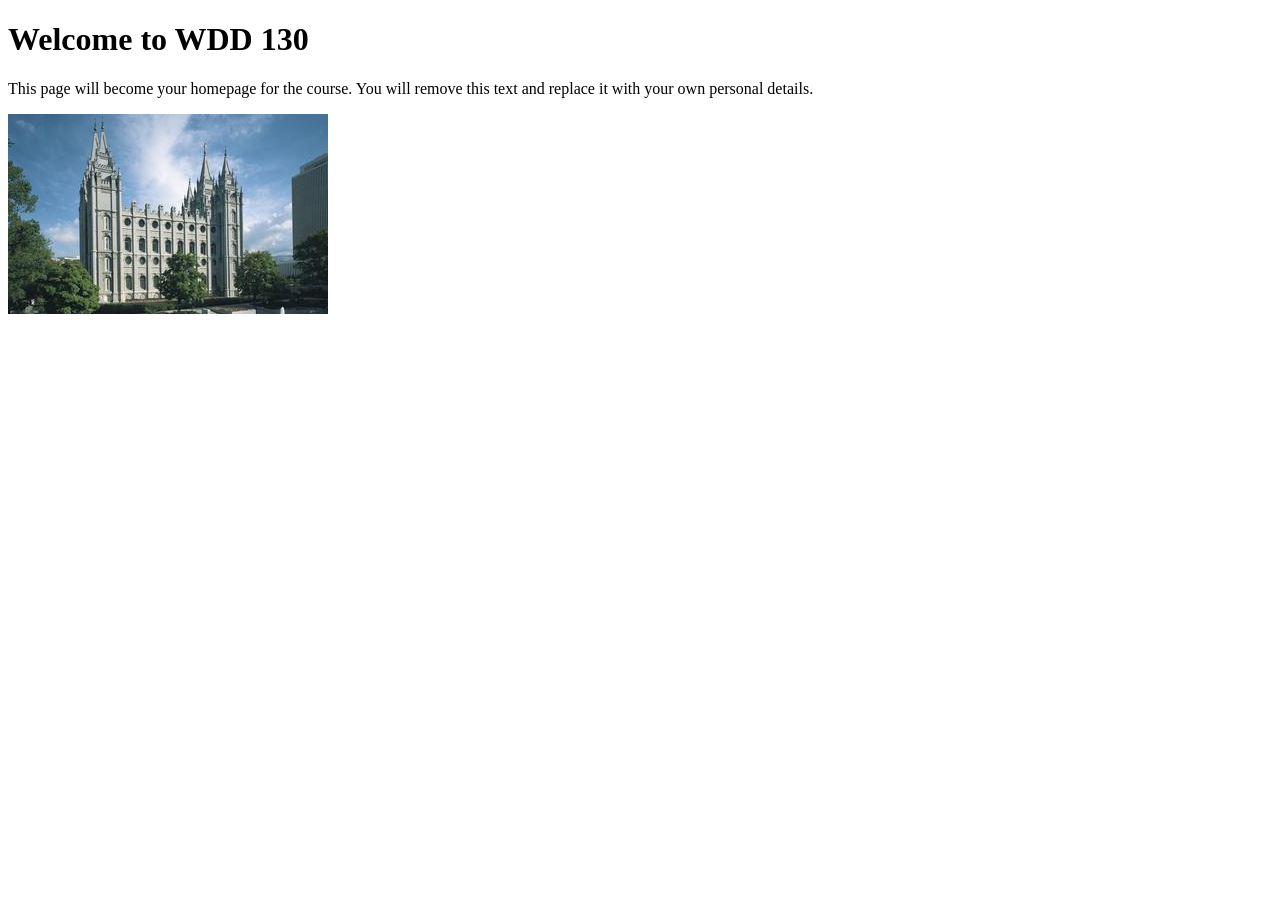
==== index.html @ 7244b6a6 "Initial commit" ====
<!DOCTYPE html>
<html lang="en">

<head>
    <meta charset="UTF-8">
    <meta name="viewport" content="width=device-width, initial-scale=1.0">
    <title>WDD 130 | Personal Homepage</title>
</head>

<body>
    <h1>Welcome to WDD 130</h1>
    <p>This page will become your homepage for the course. You will remove this text and replace it with your own personal details.</p>

    <img src="images/salt-lake-temple.jpg" alt="The Salt Lake Temple.">
</body>

</html>
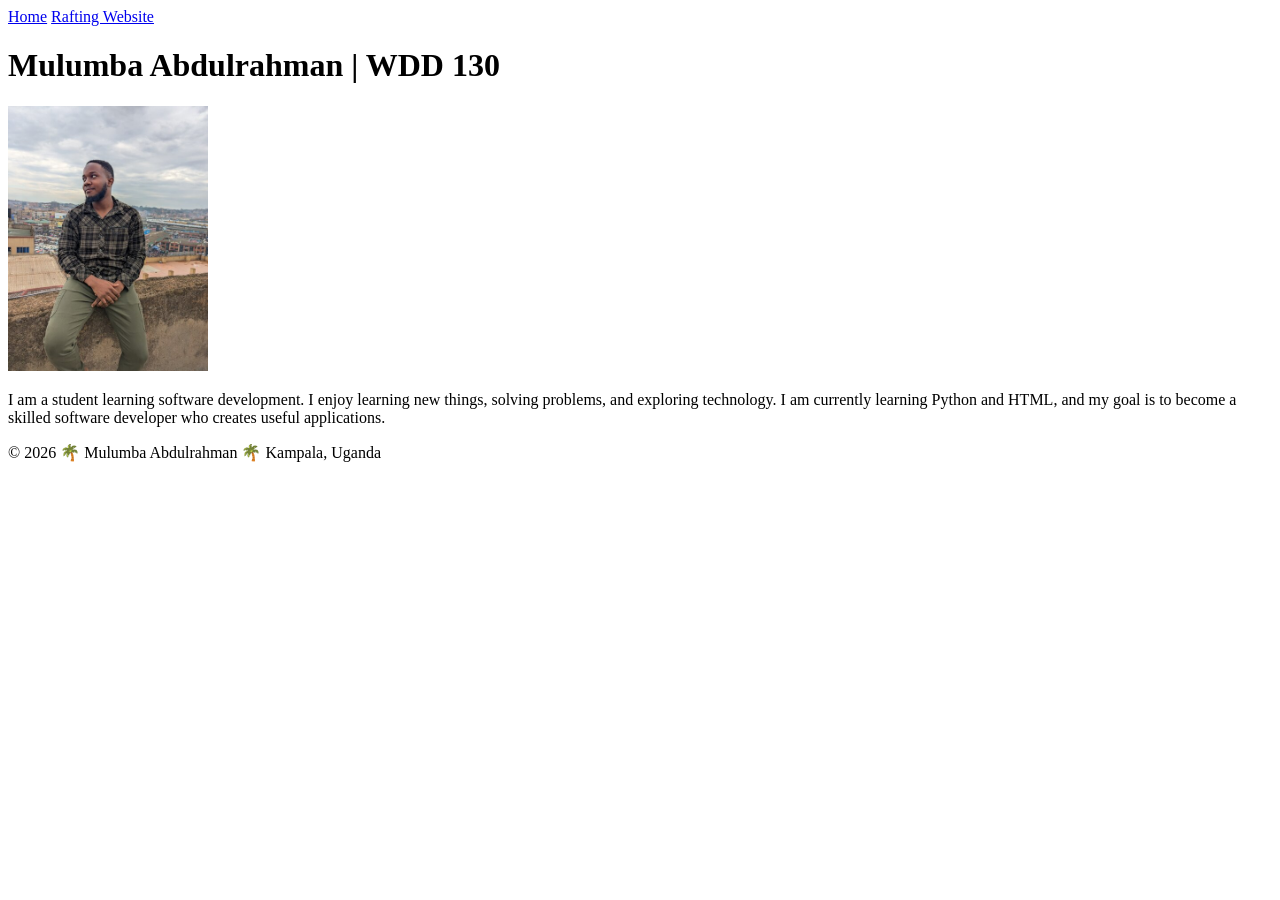
==== commit cbaa8c94: "this is my assignment week1" ====
--- a/index.html
+++ b/index.html
@@ -4,14 +4,27 @@
 <head>
     <meta charset="UTF-8">
     <meta name="viewport" content="width=device-width, initial-scale=1.0">
-    <title>WDD 130 | Personal Homepage</title>
+    <title>Mulumba Abdulrahman | WDD 130</title>
 </head>
 
 <body>
-    <h1>Welcome to WDD 130</h1>
-    <p>This page will become your homepage for the course. You will remove this text and replace it with your own personal details.</p>
-
-    <img src="images/salt-lake-temple.jpg" alt="The Salt Lake Temple.">
+    <header>
+        <nav>
+            <a href="#">Home</a>
+            <a href="wwr/">Rafting Website</a>
+        </nav>
+    </header>
+    <main>
+        <h1>Mulumba Abdulrahman | WDD 130</h1>
+        <img src="image-of-me/Mulumba.png.jpg" alt="My name is Mulumba Abdulrahman" width="200">
+        <p>I am a student learning software development. I enjoy learning new things,
+            solving problems, and exploring technology. I am currently learning Python and HTML,
+            and my goal is to become a skilled software developer who creates useful applications.
+        </p>
+    </main>
+    <footer>
+        <p>©️ 2026 🌴 Mulumba Abdulrahman 🌴 Kampala, Uganda</p>
+    </footer>
 </body>
 
 </html>
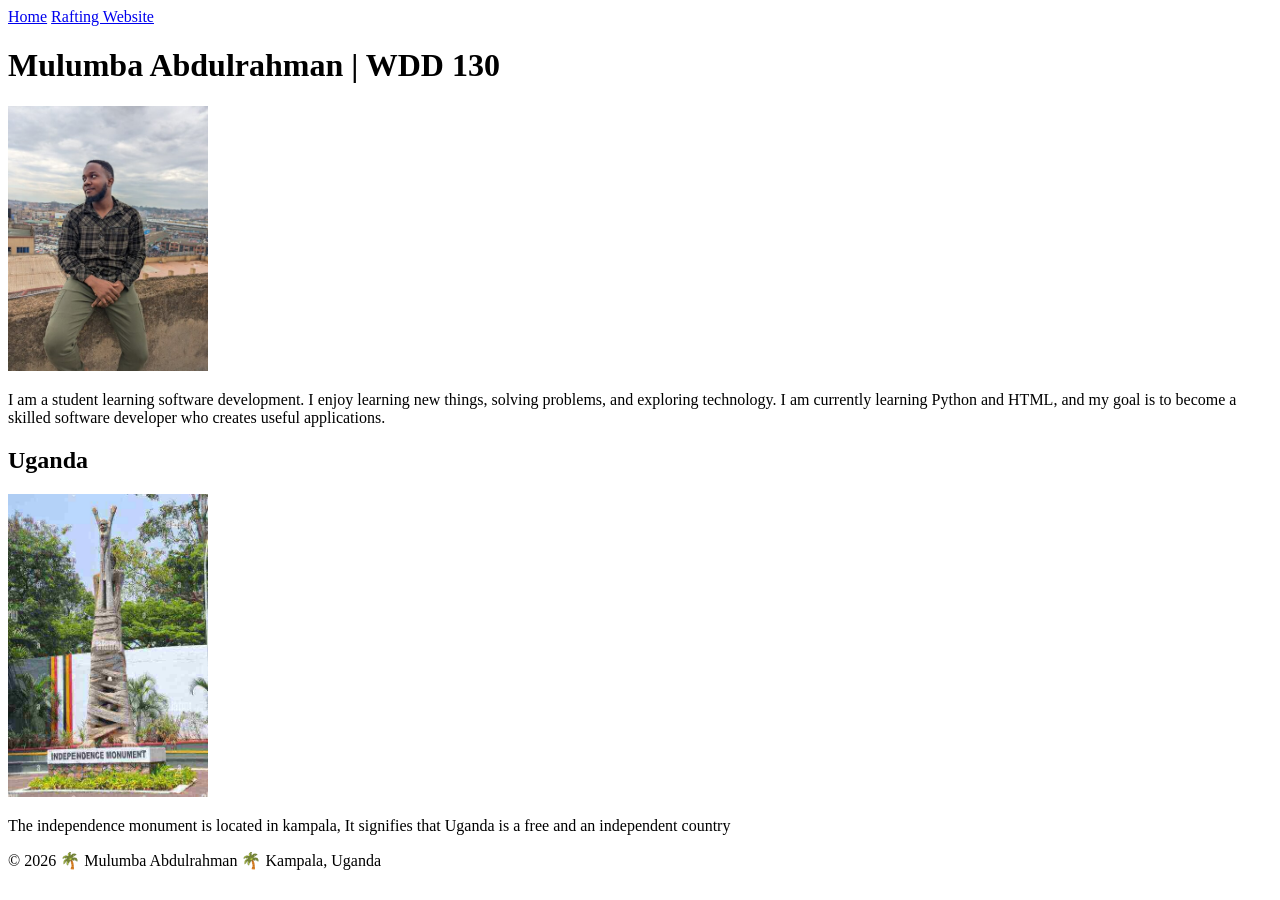
==== commit f2f97b98: "csswk1 assignment" ====
--- a/index.html
+++ b/index.html
@@ -5,6 +5,9 @@
     <meta charset="UTF-8">
     <meta name="viewport" content="width=device-width, initial-scale=1.0">
     <title>Mulumba Abdulrahman | WDD 130</title>
+    <meta name="My career dream" content="My name is Mulumba Abdulrahman, I study software development at BYU-I,
+    this page is about what i want to achieve with this course">
+    <meta name="author" content="Mulumba Abdulrahman">
 </head>
 
 <body>
@@ -16,11 +19,16 @@
     </header>
     <main>
         <h1>Mulumba Abdulrahman | WDD 130</h1>
-        <img src="image-of-me/Mulumba.png.jpg" alt="My name is Mulumba Abdulrahman" width="200">
+        <img src="image/profile.jpg" alt="My name is Mulumba Abdulrahman" width="200">
         <p>I am a student learning software development. I enjoy learning new things,
             solving problems, and exploring technology. I am currently learning Python and HTML,
             and my goal is to become a skilled software developer who creates useful applications.
         </p>
+        <aside>
+            <h2>Uganda</h2>
+            <img src="images/uganda-monument.jpg" alt="independence monument" width="200">
+            <p>The independence monument is located in kampala, It signifies that Uganda is a free and an independent country</p>
+        </aside>
     </main>
     <footer>
         <p>©️ 2026 🌴 Mulumba Abdulrahman 🌴 Kampala, Uganda</p>
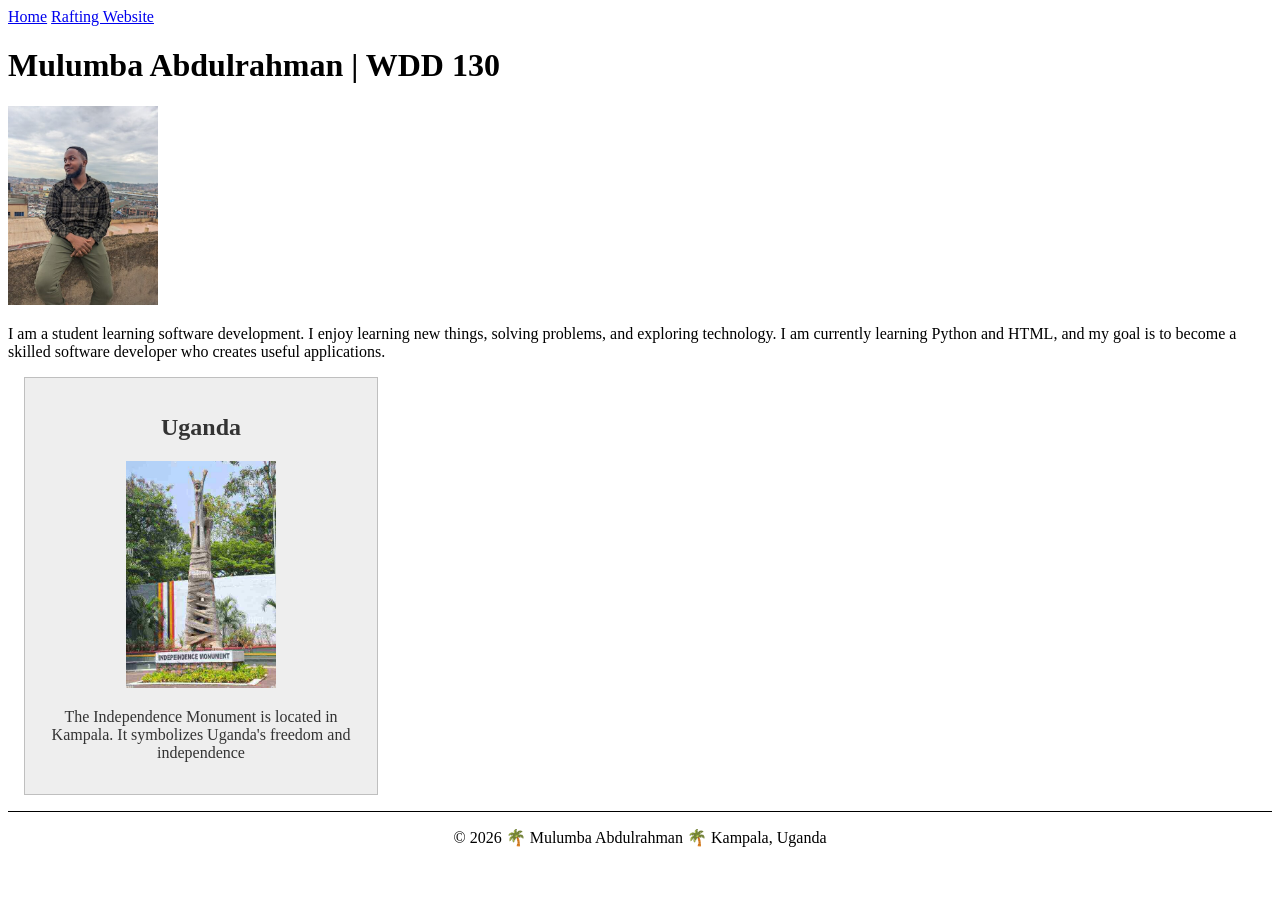
==== commit 59642faa: "fullwk2 assignment" ====
--- a/index.html
+++ b/index.html
@@ -8,6 +8,7 @@
     <meta name="My career dream" content="My name is Mulumba Abdulrahman, I study software development at BYU-I,
     this page is about what i want to achieve with this course">
     <meta name="author" content="Mulumba Abdulrahman">
+    <link rel="stylesheet" href="styles/styles.css">
 </head>
 
 <body>
@@ -19,7 +20,7 @@
     </header>
     <main>
         <h1>Mulumba Abdulrahman | WDD 130</h1>
-        <img src="image/profile.jpg" alt="My name is Mulumba Abdulrahman" width="200">
+        <img src="image/profile.jpg" alt="Portrait of Mulumba Abdulrahman" width="200">
         <p>I am a student learning software development. I enjoy learning new things,
             solving problems, and exploring technology. I am currently learning Python and HTML,
             and my goal is to become a skilled software developer who creates useful applications.
@@ -27,7 +28,8 @@
         <aside>
             <h2>Uganda</h2>
             <img src="images/uganda-monument.jpg" alt="independence monument" width="200">
-            <p>The independence monument is located in kampala, It signifies that Uganda is a free and an independent country</p>
+            <p>The Independence Monument is located in Kampala. It symbolizes
+                Uganda's freedom and independence</p>
         </aside>
     </main>
     <footer>
--- a/styles/styles.css
+++ b/styles/styles.css
@@ -0,0 +1,29 @@
+aside {
+    width: 20rem;
+    margin: 1rem;
+    border: 1px solid rgb(0 0 0 / 0.2);
+    padding: 1rem;
+    background-color: #eee;
+    color: #333;
+    text-align: center;
+}
+
+aside img {
+    width: 200px;
+    height: auto;
+}
+
+main img {
+    width: 150px;
+    height: auto;
+}
+
+p {
+    padding: 0;
+}
+
+footer {
+    margin-top: 14px;
+    border-top: 1px solid #000;
+    text-align: center;
+}
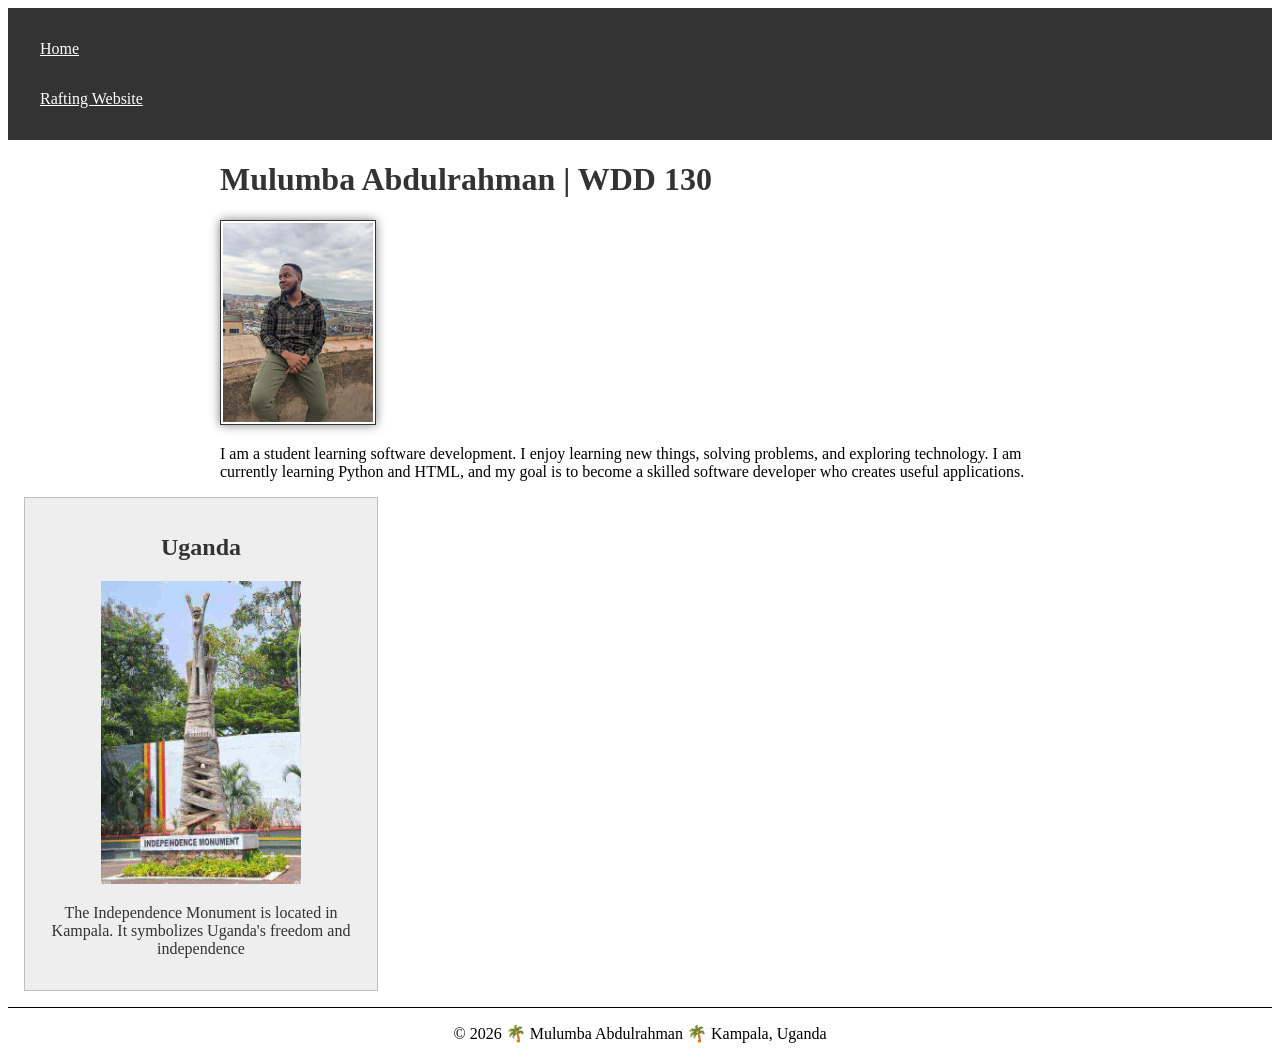
==== commit 773ceeb1: "finalwk2 assignment" ====
--- a/index.html
+++ b/index.html
@@ -5,8 +5,7 @@
     <meta charset="UTF-8">
     <meta name="viewport" content="width=device-width, initial-scale=1.0">
     <title>Mulumba Abdulrahman | WDD 130</title>
-    <meta name="My career dream" content="My name is Mulumba Abdulrahman, I study software development at BYU-I,
-    this page is about what i want to achieve with this course">
+    <meta name="description" content="Learn about Mulumba Abdulrahman, a BYU-I software development student exploring technology, programming, and future career goals.">
     <meta name="author" content="Mulumba Abdulrahman">
     <link rel="stylesheet" href="styles/styles.css">
 </head>
@@ -25,13 +24,13 @@
             solving problems, and exploring technology. I am currently learning Python and HTML,
             and my goal is to become a skilled software developer who creates useful applications.
         </p>
-        <aside>
-            <h2>Uganda</h2>
-            <img src="images/uganda-monument.jpg" alt="independence monument" width="200">
-            <p>The Independence Monument is located in Kampala. It symbolizes
-                Uganda's freedom and independence</p>
-        </aside>
     </main>
+    <aside>
+        <h2>Uganda</h2>
+        <img src="images/uganda-monument.jpg" alt="independence monument" width="200">
+        <p>The Independence Monument is located in Kampala. It symbolizes
+            Uganda's freedom and independence</p>
+    </aside>
     <footer>
         <p>©️ 2026 🌴 Mulumba Abdulrahman 🌴 Kampala, Uganda</p>
     </footer>
--- a/styles/styles.css
+++ b/styles/styles.css
@@ -1,3 +1,23 @@
+nav {
+    background-color: #333;
+    padding: 1rem;
+}
+
+nav a {
+    color: white;
+    padding: 1rem;
+    display: block;
+}
+
+main {
+    max-width: 840px;
+    margin: 0 auto;
+}
+
+h1 {
+    color: #333;
+}
+
 aside {
     width: 20rem;
     margin: 1rem;
@@ -16,6 +36,9 @@
 main img {
     width: 150px;
     height: auto;
+    border: 1px solid #333;
+    padding: 2px;
+    box-shadow: 0 0 10px gray;
 }
 
 p {
